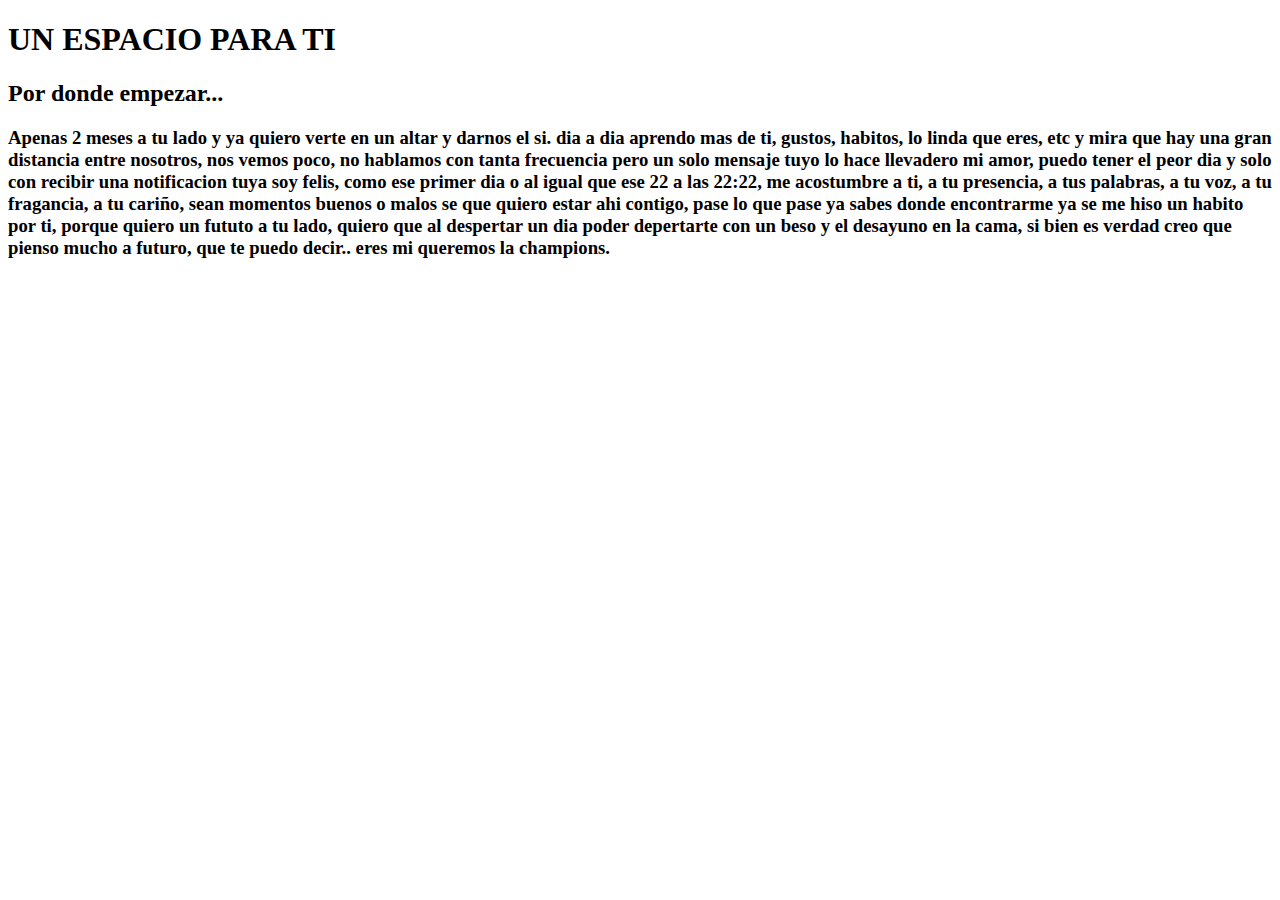
==== index.html @ 4d8ec149 "Add files via upload" ====
<!DOCTYPE html>
<html lang="en">
<head>
    <meta charset="UTF-8">
    <meta http-equiv="X-UA-Compatible" content="IE=edge">
    <meta name="viewport" content="width=device-width, initial-scale=1.0">
    <title>Amor </title>
</head>
<body>

    <h1>UN ESPACIO PARA TI</h1>

    <h2>Por donde empezar...</h2>

    <h3>Apenas 2 meses a tu lado y ya quiero verte en un altar y darnos el si.
        dia a dia aprendo mas de ti, gustos, habitos, lo linda que eres, etc
        y mira que hay una gran distancia entre nosotros, nos vemos poco, no hablamos con tanta frecuencia 
        pero un solo mensaje tuyo lo hace llevadero mi amor, puedo tener el peor dia y solo con recibir 
        una notificacion tuya soy felis, como ese primer dia o al igual que ese 22 a las 22:22,
        me acostumbre a ti, a tu presencia, a tus palabras, a tu voz, a tu fragancia, a tu cariño,
        sean momentos buenos o malos se que quiero estar ahi contigo, pase lo que pase ya sabes donde encontrarme
        ya se me hiso un habito por ti, porque quiero un fututo a tu lado, quiero que al despertar un dia poder depertarte 
        con un beso y el desayuno en la cama, si bien es verdad creo que pienso mucho
        a futuro, que te puedo decir.. eres mi queremos la champions.

    </h3>

    <audio control autoplay>
        <source src="audio_1.mp3" type="audio/mp3">

    </audio>
    
</body>
</html>
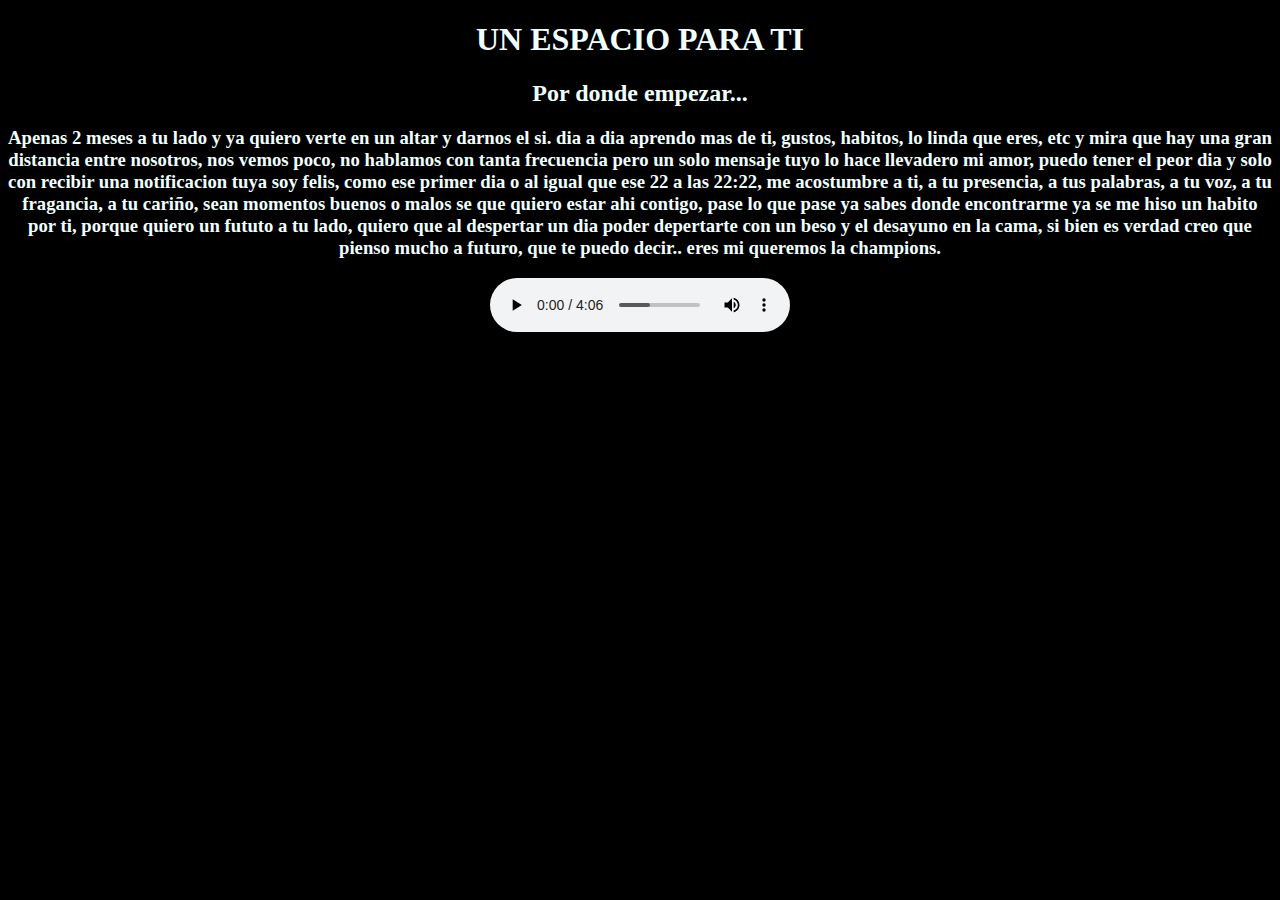
==== commit ed83ac77: "Add files via upload" ====
--- a/index.html
+++ b/index.html
@@ -4,6 +4,9 @@
     <meta charset="UTF-8">
     <meta http-equiv="X-UA-Compatible" content="IE=edge">
     <meta name="viewport" content="width=device-width, initial-scale=1.0">
+
+    <link rel="stylesheet" href="index.css">
+
     <title>Amor </title>
 </head>
 <body>
@@ -24,11 +27,12 @@
         a futuro, que te puedo decir.. eres mi queremos la champions.
 
     </h3>
-
-    <audio control autoplay>
+    <div class="sonido">
+    <audio controls autoplay>
         <source src="audio_1.mp3" type="audio/mp3">
 
     </audio>
+    </div>
     
 </body>
 </html>--- a/index.css
+++ b/index.css
@@ -0,0 +1,20 @@
+*{
+    background-color: black;
+}
+
+body{
+    text-align: center;
+}
+
+h1{
+    color: azure;
+}
+ h2{
+     color: azure;
+ }
+ h3{
+     color: azure;
+ }
+#sonido{
+  background-color: aqua;
+}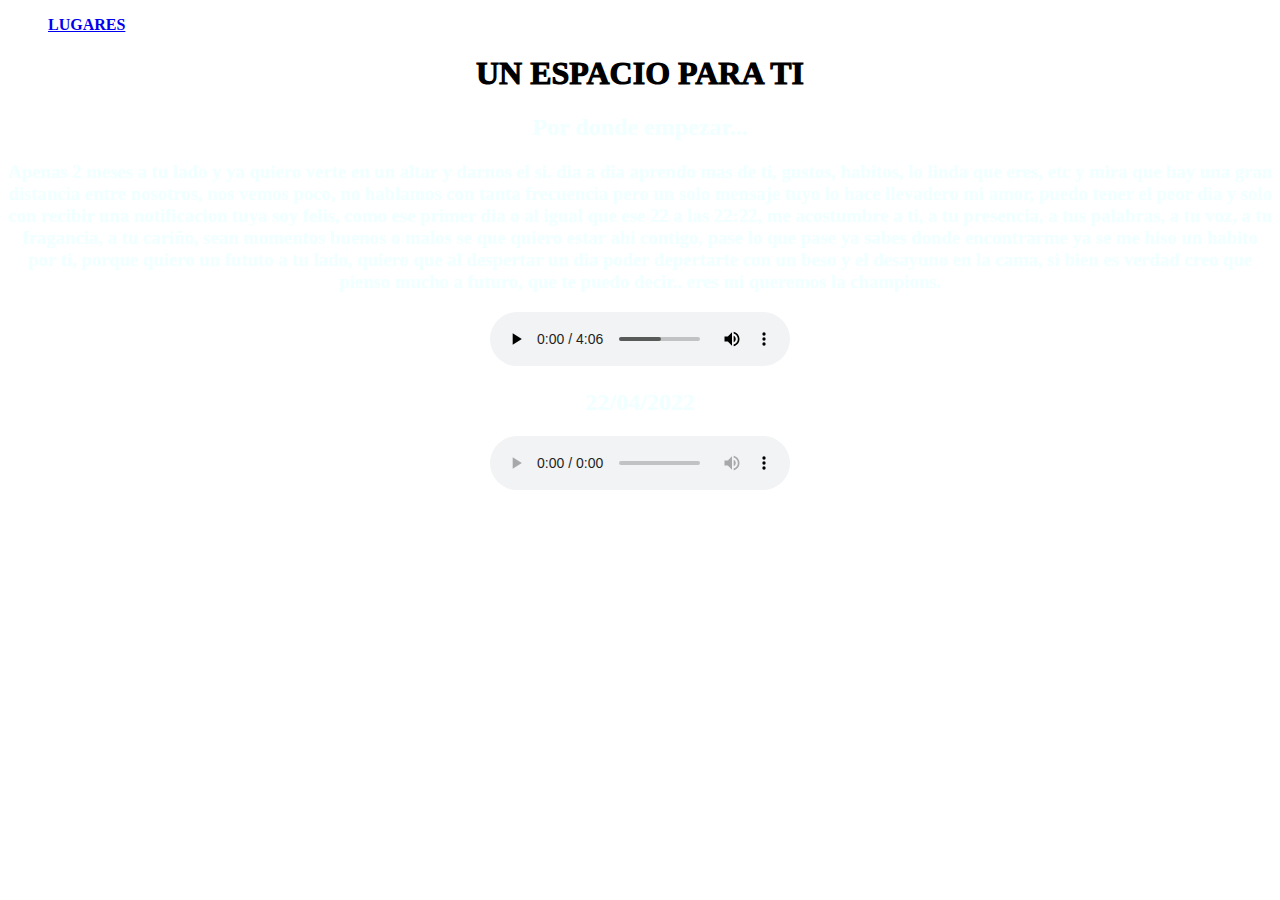
==== commit 2aaf14d4: "Update index.html" ====
--- a/index.html
+++ b/index.html
@@ -9,8 +9,19 @@
 
     <title>Amor </title>
 </head>
-<body>
+<body background="emocion_2.jpg">
 
+            <ul class="paginas">
+                <a href="lugares.html">LUGARES</a>
+
+
+            </ul>
+
+
+
+
+
+<main>
     <h1>UN ESPACIO PARA TI</h1>
 
     <h2>Por donde empezar...</h2>
@@ -33,6 +44,19 @@
 
     </audio>
     </div>
+
+    <div class="sonido">
+
+        <h2>22/04/2022</h2>
+        <audio controls mute>
+            <source src="Mi_Amor.mp3" type="audio/mp3">
     
+        </audio>
+        </div>
+    </main>
+     
+
+
+       
 </body>
-</html>+</html>
--- a/index.css
+++ b/index.css
@@ -1,13 +1,25 @@
-*{
+/**{
     background-color: black;
+}*/
+body{
+    
+    background-repeat: no-repeat;
+    background-position: center center;
+    background-size: cover;
 }
-
-body{
+main{
     text-align: center;
 }
 
-h1{
-    color: azure;
+.paginas{
+    text-decoration: none;
+    font-weight: 550;
+}
+
+ h1{
+    font-weight: 1000;
+    
+
 }
  h2{
      color: azure;
@@ -15,6 +27,6 @@
  h3{
      color: azure;
  }
-#sonido{
-  background-color: aqua;
+.sonido{
+    color: aqua;
 }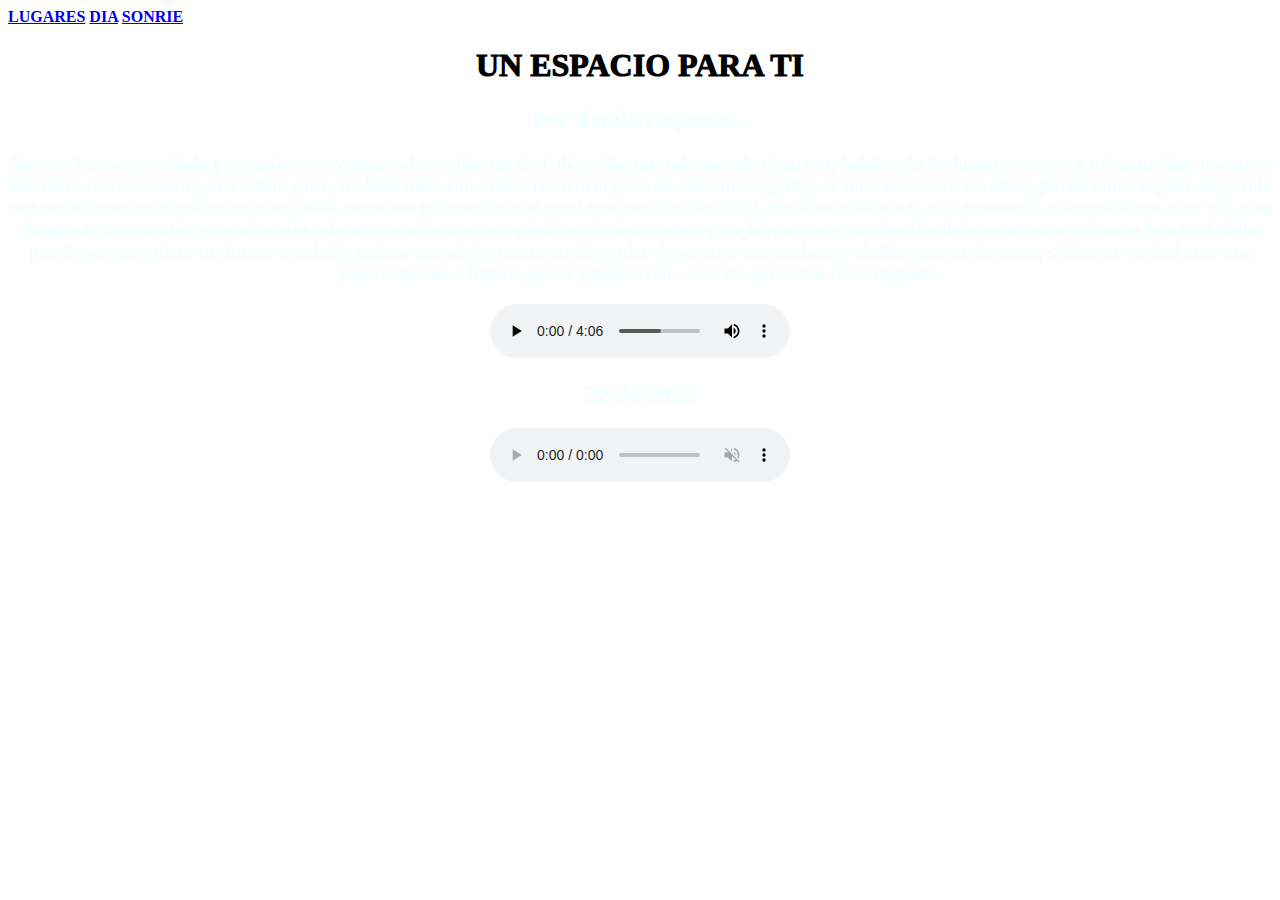
==== commit f360873c: "Add files via upload" ====
--- a/index.html
+++ b/index.html
@@ -9,24 +9,29 @@
 
     <title>Amor </title>
 </head>
-<body background="emocion_2.jpg">
-
-            <ul class="paginas">
-                <a href="lugares.html">LUGARES</a>
 
 
-            </ul>
+<body background="emocion_2.jpg">
+        <header>
+        <nav class="inicio">
+            <div class="paginas">
+                <a href="lugares.html">LUGARES</a>
+                <a href="dia.html">DIA</a>
+                <a href="sonrie.html">SONRIE</a>
+            </div>
+        </nav>
+        </header>    
 
 
 
 
 
-<main>
+<main class="cuerpo">
     <h1>UN ESPACIO PARA TI</h1>
 
-    <h2>Por donde empezar...</h2>
+    <h2 class="espacio">Por donde empezar...</h2>
 
-    <h3>Apenas 2 meses a tu lado y ya quiero verte en un altar y darnos el si.
+    <h3 class="espacio">Apenas 2 meses a tu lado y ya quiero verte en un altar y darnos el si.
         dia a dia aprendo mas de ti, gustos, habitos, lo linda que eres, etc
         y mira que hay una gran distancia entre nosotros, nos vemos poco, no hablamos con tanta frecuencia 
         pero un solo mensaje tuyo lo hace llevadero mi amor, puedo tener el peor dia y solo con recibir 
@@ -38,7 +43,7 @@
         a futuro, que te puedo decir.. eres mi queremos la champions.
 
     </h3>
-    <div class="sonido">
+    <div class="sonido" >
     <audio controls autoplay>
         <source src="audio_1.mp3" type="audio/mp3">
 
@@ -47,8 +52,8 @@
 
     <div class="sonido">
 
-        <h2>22/04/2022</h2>
-        <audio controls mute>
+        <h2 class="espacio">22/04/2022</h2>
+        <audio controls muted>
             <source src="Mi_Amor.mp3" type="audio/mp3">
     
         </audio>
@@ -59,4 +64,4 @@
 
        
 </body>
-</html>
+</html>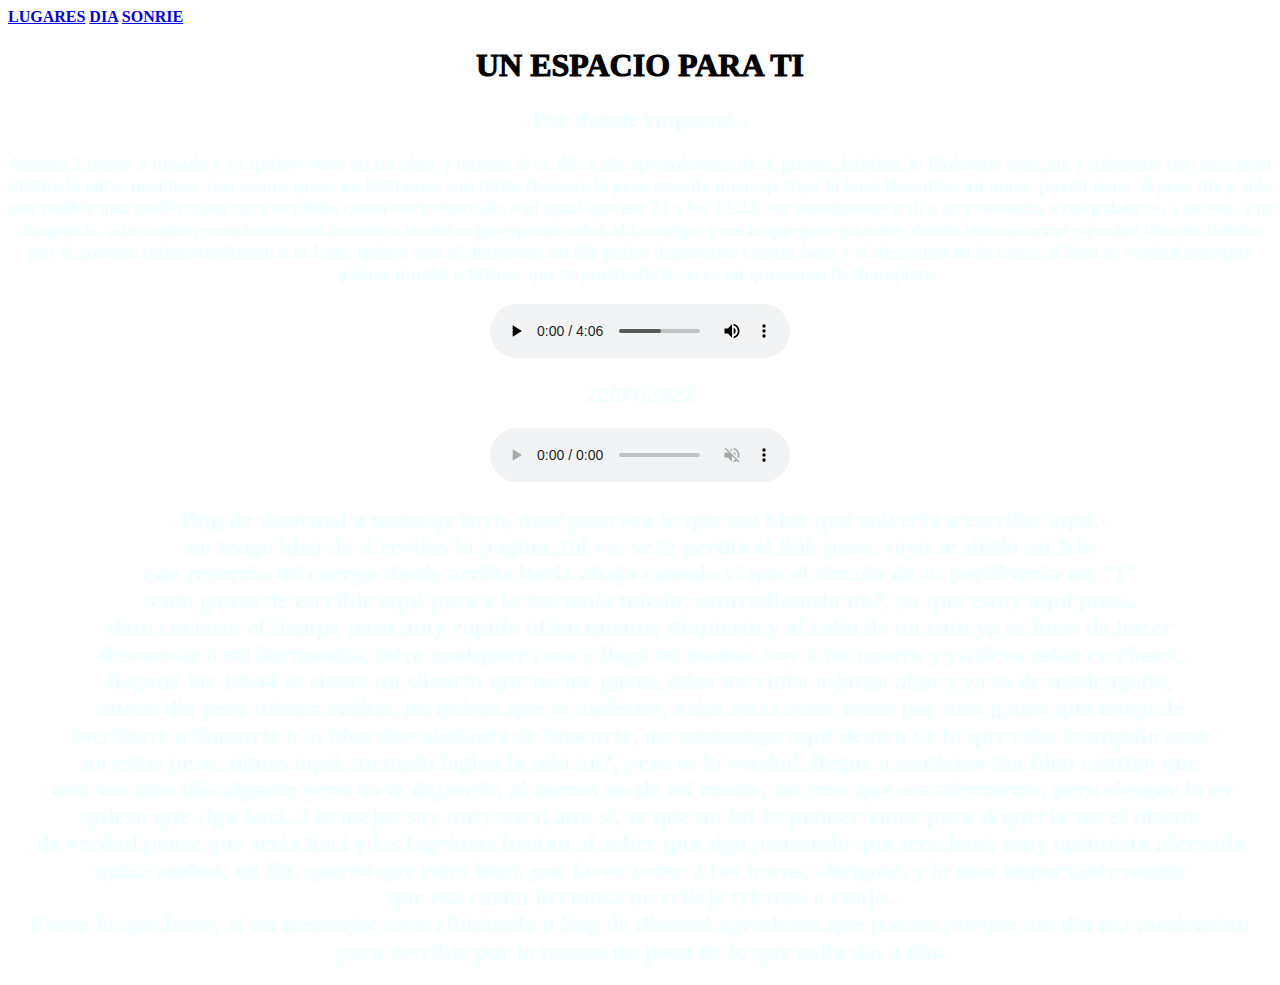
==== commit 030d2320: "Add files via upload" ====
--- a/index.html
+++ b/index.html
@@ -58,6 +58,27 @@
     
         </audio>
         </div>
+
+    <h2 class="espacio">
+        Bug de disocord o mensaje tuyo, nose pero sea lo que sea hizo que volveria a escribir aqui, <br>
+        no tengo idea de si revises la pagina, tal ves se te perdio el link pero, vaya se sintio un frio <br>
+        que recorrio mi cuerpo desde arriba hacia abajo cuando vi que el circulo de tu perfil tenia un "1" <br>
+        tenia ganas de escribir aqui pero a la ves tenia miedo, contradictorio no?, ya que estoy aqui pues.. <br>
+        dato curioso: el tiempo pasa muy rapido ultimamente, despierto y al cabo de un rato ya es hora de hacer <br>
+        descansar a mi hermanita, miro cualquier cosa y llega mi mamá, voy a mi cuarto y ya devo estar en clases, <br>
+        llegada las 10:44 se siente un silencio que no me gusta, miro un video o juego algo y ya es de madrugada, <br>
+        nuevo dia pero misma rutina, no quiero que te molestes, evito estar estar triste por mas ganas que tengo de <br>
+        escribirte o llamarte o la idea descabellada de buscarte, me mantengo aqui dentro de lo que cabe tranquilo creo <br>
+        no estas pero, sigues aqui, menuda logica la mia no?, pero es la verdad, llegue a sentirme tan bien contigo que <br>
+        una ves mas disculpame pero no te dejare ir, al menos no de mi mente, no creo que sea aferrarme, pero siesque lo es <br>
+        quiero que siga haci, a lo mejor soy muy cursi,aun si, se que no fui tu primer amor pero si queria ser el ultimo <br>
+        de verdad pense que seria haci y las lagrimas brotan al saber que sigo pensando que sera haci, muy optimista aferrado <br>
+        quiza ambos, en fin, quiero que estes bien, por favor come a tus horas, abrigate, y lo mas importante sonrie <br>
+        que esa carita hermosa no refleje tristeza o enojo. <br>
+        Fuese lo que fuese, si un mensajae tuyo eliminado o bug de discord agradezco que pasace porque me dio esa motivacion <br>
+        para escribir por lo menos un poco de lo que callo dia a dia. <br> 
+        
+    </h2>
     </main>
      
 
